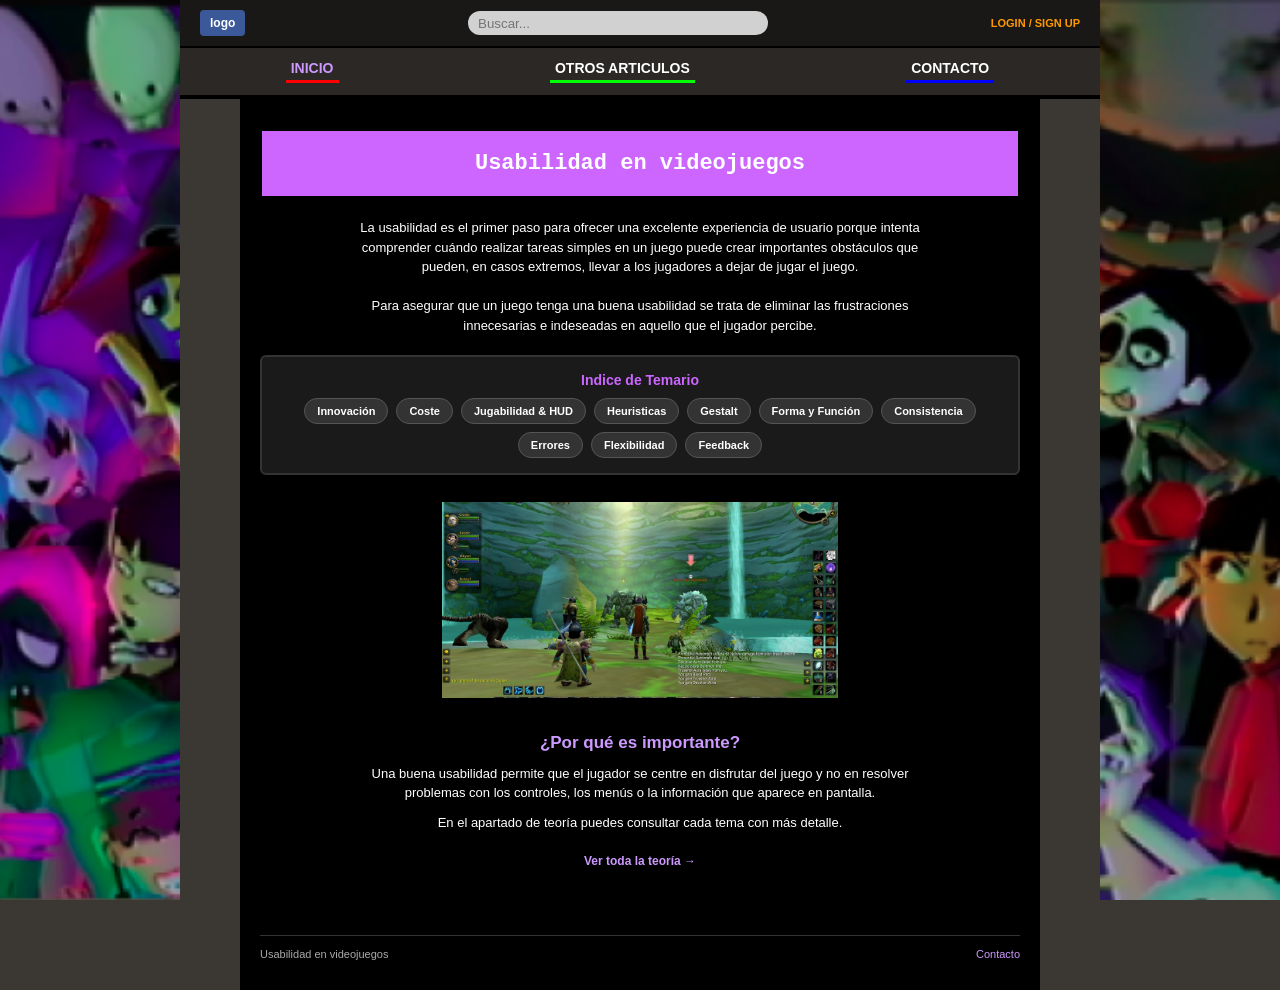
==== index.html @ 35c5f939 "nuevos cambios web" ====
<!DOCTYPE html>
<html lang="es">
<head>
    <meta charset="UTF-8">
    <meta name="viewport" content="width=device-width, initial-scale=1.0">
    <title>Usabilidad en videojuegos</title>
    <link rel="stylesheet" href="style.css">
</head>
<body>
    <aside class="lateral-izquierda">
        <img src="img/pruebaIZQ.png" alt="Lateral izquierdo">
    </aside>

    <div class="contenedor-central">
        <header class="header">
            <div class="logo-container">
                <a href="index.html" class="logo-box">logo</a>
            </div>
            <div class="busqueda-container">
                <input type="text" class="busqueda-bar" placeholder="Buscar...">
            </div>
            <div class="log-container">
                <a href="contacto.html" class="login-btn">LOGIN / SIGN UP</a>
            </div>
        </header>

        <nav class="nav-bar">
            <a href="index.html" class="inicio activo">INICIO</a>
            <a href="teoria.html" class="otros">OTROS ARTICULOS</a>
            <a href="contacto.html" class="contacto">CONTACTO</a>
        </nav>

        <main class="main">
            <div class="content">
                <div class="titulo">
                    <h1>Usabilidad en videojuegos</h1>
                </div>

                <section class="text-block">
                    <p>La usabilidad es el primer paso para ofrecer una excelente experiencia de usuario porque intenta comprender cuándo realizar tareas simples en un juego puede crear importantes obstáculos que pueden, en casos extremos, llevar a los jugadores a dejar de jugar el juego.</p>
                    <br>
                    <p>Para asegurar que un juego tenga una buena usabilidad se trata de eliminar las frustraciones innecesarias e indeseadas en aquello que el jugador percibe.</p>
                </section>

                <div class="navegacion-teoria">
                    <h3>Indice de Temario</h3>
                    <div class="contenedor-botones">
                        <a href="teoria.html#innovacion" class="boton-temario">Innovación</a>
                        <a href="teoria.html#coste" class="boton-temario">Coste</a>
                        <a href="teoria.html#jugabilidad" class="boton-temario">Jugabilidad &amp; HUD</a>
                        <a href="teoria.html#heuristicas" class="boton-temario">Heuristicas</a>
                        <a href="teoria.html#gestalt" class="boton-temario">Gestalt</a>
                        <a href="teoria.html#forma" class="boton-temario">Forma y Función</a>
                        <a href="teoria.html#consistencia" class="boton-temario">Consistencia</a>
                        <a href="teoria.html#errores" class="boton-temario">Errores</a>
                        <a href="teoria.html#flexibilidad" class="boton-temario">Flexibilidad</a>
                        <a href="teoria.html#feedback" class="boton-temario">Feedback</a>
                    </div>
                </div>

                <div class="imagen">
                    <img src="img/4953144619_e3bc1614ae_b.jpg" alt="Imagen de usabilidad">
                </div>

                <div class="texto-final">
                    <h2>¿Por qué es importante?</h2>
                    <p>Una buena usabilidad permite que el jugador se centre en disfrutar del juego y no en resolver problemas con los controles, los menús o la información que aparece en pantalla.</p>
                    <p>En el apartado de teoría puedes consultar cada tema con más detalle.</p>
                    <a href="teoria.html" class="enlace-teoria">Ver toda la teoría →</a>
                </div>
            </div>
            <footer class="footer">
                <span>Usabilidad en videojuegos</span>
                <a href="contacto.html">Contacto</a>
            </footer>
        </main>
    </div>

    <aside class="lateral-derecha">
        <img src="img/pruebaDER.png" alt="Lateral derecho">
    </aside>
</body>
</html>
---- style.css ----
* {
    box-sizing: border-box;
    margin: 0;
    padding: 0;
    scroll-behavior: smooth;
}

body {
    background-color: #3b3733;
    font-family: sans-serif;
    color: #ffffff;
    display: flex;
    min-height: 100vh;
}


.lateral-izquierda,
.lateral-derecha {
    flex: 0 0 180px;
    width: 180px;
    height: 100vh;
    position: sticky;
    top: 0;
    overflow: hidden;
    background-color: #111;
}

.lateral-izquierda img,
.lateral-derecha img {
    display: block;
    width: 100%;
    height: 100%;
    object-fit: cover;
    object-position: center;
}


.contenedor-central {
    flex: 1;
    min-width: 0;
    display: flex;
    flex-direction: column;
}


.header {
    background-color: #1a1816;
    display: flex;
    align-items: center;
    justify-content: space-between;
    gap: 15px;
    padding: 10px 20px;
    border-bottom: 2px solid #000;
}

.logo-container {
    display: flex;
    align-items: center;
}

.logo-box {
    display: inline-block;
    background-color: #3b5998;
    color: white;
    padding: 6px 10px;
    font-weight: bold;
    border-radius: 4px;
    font-size: 12px;
    text-decoration: none;
}

.cabecera-titulo {
    font-size: 12px;
    color: #c9c1cc;
}

.busqueda-container {
    display: flex;
    align-items: center;
}

.busqueda-bar {
    width: min(300px, 28vw);
    height: 24px;
    background-color: #d1d1d1;
    border: none;
    border-radius: 12px;
    padding: 0 10px;
}

.log-container {
    display: flex;
    align-items: center;
}

.login-btn {
    color: #ff9900;
    font-size: 11px;
    font-weight: bold;
    text-decoration: none;
    white-space: nowrap;
}


.nav-bar {
    background-color: #2b2825;
    display: flex;
    justify-content: space-around;
    padding: 12px 0;
    border-bottom: 4px solid #000;
}

.nav-bar a {
    color: white;
    text-decoration: none;
    font-weight: bold;
    font-size: 14px;
    padding: 0 5px 4px;
}

.inicio { border-bottom: 3px solid #ff0000; }
.otros { border-bottom: 3px solid #00ff00; }
.contacto { border-bottom: 3px solid #0000ff; }
.nav-bar a.activo { color: #cc99ff; }


.main {
    max-width: 800px;
    margin: 0 auto;
    background-color: #000000;
    width: 100%;
    flex: 1;
    padding: 30px 20px;
}

.content {
    display: flex;
    flex-direction: column;
    align-items: center;
}

.titulo {
    background-color: #cc66ff;
    width: 100%;
    padding: 20px;
    text-align: center;
    margin-bottom: 20px;
    border: 2px solid #000;
}

.titulo h1 {
    color: white;
    font-family: monospace;
    font-size: 22px;
}

.text-block, .texto, .intro-teoria {
    font-size: 13px;
    line-height: 1.5;
    text-align: center;
    margin-bottom: 20px;
    max-width: 600px;
}

.intro-teoria {
    color: #ddd;
}


.navegacion-teoria {
    width: 100%;
    background-color: #1a1a1a;
    border: 2px solid #333;
    border-radius: 6px;
    padding: 15px;
    margin-bottom: 25px;
    text-align: center;
}

.navegacion-teoria h3 {
    color: #cc66ff;
    margin-bottom: 10px;
    font-size: 14px;
}

.contenedor-botones {
    display: flex;
    flex-wrap: wrap;
    gap: 8px;
    justify-content: center;
}

.boton-temario {
    display: inline-block;
    background-color: #333;
    color: white;
    text-decoration: none;
    padding: 6px 12px;
    font-size: 11px;
    font-weight: bold;
    border-radius: 15px;
    border: 1px solid #555;
    transition: background-color 0.2s;
    cursor: pointer;
}

.boton-temario:hover {
    background-color: #cc66ff;
    border-color: #cc66ff;
    color: #fff;
}

/* Imagen central */
.imagen {
    width: 100%;
    max-width: 400px;
    height: 200px;
    background-color: #d9d9d9;
    display: flex;
    align-items: center;
    justify-content: center;
    margin-bottom: 20px;
    overflow: hidden;
    border: 2px solid #000;
}

.imagen img {
    display: block;
    width: 100%;
    height: 100%;
    object-fit: cover;
}

.texto-final {
    max-width: 600px;
    text-align: center;
    font-size: 13px;
    line-height: 1.5;
    margin: 10px 0 25px;
}

.texto-final h2 {
    font-size: 17px;
    margin-bottom: 8px;
    color: #cc99ff;
}

.texto-final p {
    margin-bottom: 10px;
}

.enlace-teoria {
    display: inline-block;
    margin: 10px 0 20px;
    color: #cc99ff;
    font-size: 12px;
    font-weight: bold;
    text-decoration: none;
}

.seccion-temario {
    background-color: #151515;
    border-left: 3px solid #cc66ff;
    padding: 15px;
    width: 100%;
    max-width: 600px;
    text-align: left;
    margin-bottom: 20px;
    border-radius: 0 4px 4px 0;
    scroll-margin-top: 12px;
}

.seccion-temario h2 {
    color: #ffffff;
    font-size: 15px;
    margin-bottom: 8px;
}

.seccion-temario p + p {
    margin-top: 8px;
}

.seccion-temario em {
    color: #e0c3f2;
}

.contacto-bloque {
    width: 100%;
}

.aviso-contacto {
    margin-top: 12px;
    color: #b9b9b9;
    font-size: 11px;
}

.formulario-contacto {
    display: flex;
    flex-direction: column;
    gap: 7px;
    text-align: left;
}

.formulario-contacto label {
    margin-top: 5px;
    font-size: 12px;
    font-weight: bold;
}

.formulario-contacto input,
.formulario-contacto textarea {
    width: 100%;
    padding: 8px;
    border: 1px solid #555;
    border-radius: 3px;
    background: #e2e2e2;
    color: #111;
    font: inherit;
}

.formulario-contacto textarea {
    resize: vertical;
}

.formulario-contacto button {
    align-self: flex-start;
    margin-top: 8px;
    font-family: sans-serif;
}

.footer {
    max-width: 760px;
    margin: 20px auto 0;
    padding-top: 12px;
    border-top: 1px solid #333;
    display: flex;
    justify-content: space-between;
    font-size: 11px;
    color: #aaa;
}

.footer a {
    color: #cc99ff;
    text-decoration: none;
}
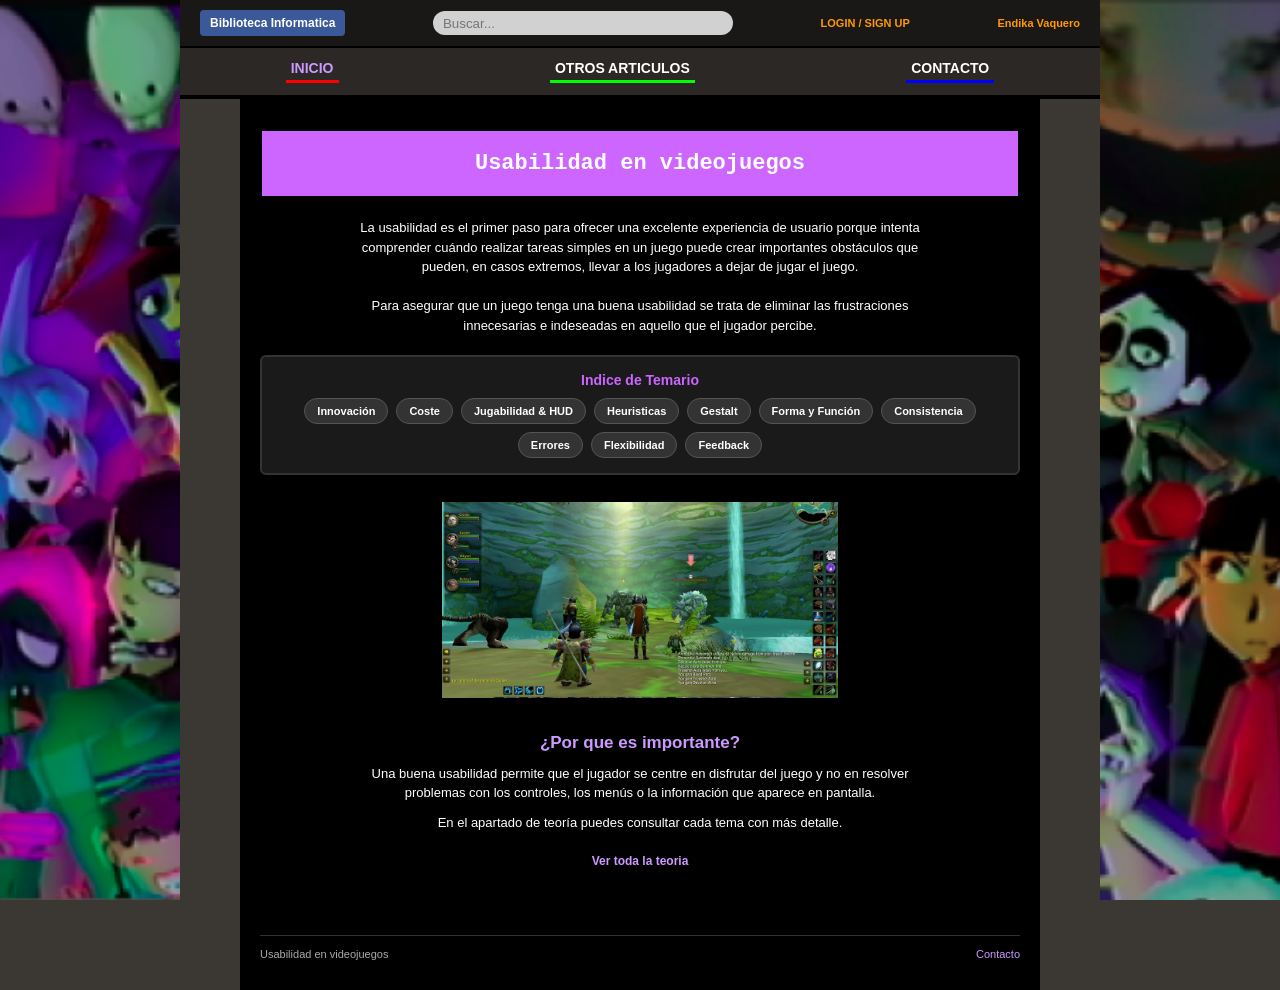
==== commit d0c0936a: "ultimos retoques" ====
--- a/index.html
+++ b/index.html
@@ -14,13 +14,16 @@
     <div class="contenedor-central">
         <header class="header">
             <div class="logo-container">
-                <a href="index.html" class="logo-box">logo</a>
+                <a href="index.html" class="logo-box">Biblioteca Informatica</a>
             </div>
             <div class="busqueda-container">
                 <input type="text" class="busqueda-bar" placeholder="Buscar...">
             </div>
             <div class="log-container">
                 <a href="contacto.html" class="login-btn">LOGIN / SIGN UP</a>
+            </div>
+            <div class="logo-container">
+                <a href="index.html" class="login-btn">Endika Vaquero</a>
             </div>
         </header>
 
@@ -63,10 +66,10 @@
                 </div>
 
                 <div class="texto-final">
-                    <h2>¿Por qué es importante?</h2>
+                    <h2>¿Por que es importante?</h2>
                     <p>Una buena usabilidad permite que el jugador se centre en disfrutar del juego y no en resolver problemas con los controles, los menús o la información que aparece en pantalla.</p>
                     <p>En el apartado de teoría puedes consultar cada tema con más detalle.</p>
-                    <a href="teoria.html" class="enlace-teoria">Ver toda la teoría →</a>
+                    <a href="teoria.html" class="enlace-teoria">Ver toda la teoria </a>
                 </div>
             </div>
             <footer class="footer">
--- a/style.css
+++ b/style.css
@@ -210,7 +210,6 @@
     color: #fff;
 }
 
-/* Imagen central */
 .imagen {
     width: 100%;
     max-width: 400px;
